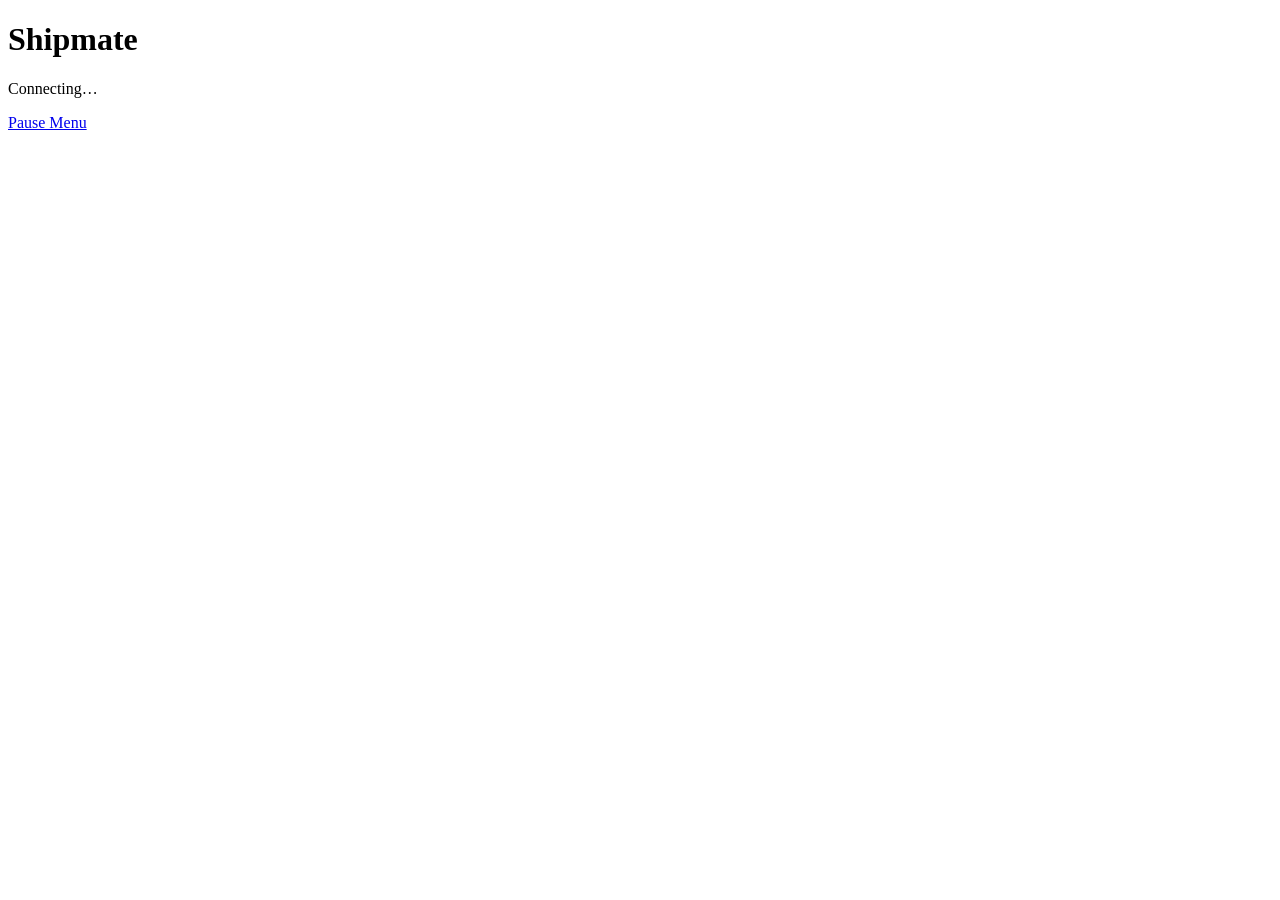
==== soh/soh/Network/Shipmate/web/checklist.html @ e3509a74 "Shipmate: rename tracker to checklist to be more accurate until rando track" ====
<!doctype html>
<html lang="en">
<meta charset="utf-8">
<meta name="viewport" content="width=device-width, initial-scale=1">
<title>Shipmate Checklist</title>
<link rel="icon" type="image/svg+xml" href="/favicon.svg">
<link rel="stylesheet" href="/checklist.css">
<header>
    <div>
        <h1>Shipmate</h1>
        <p id="status" role="status">Connecting…</p>
    </div>
    <a href="/">Pause Menu</a>
</header>
<main id="checklist" hidden>
    <section><h2>Inventory</h2><div class="grid inventory" id="inventory"></div></section>
    <section><h2>Equipment &amp; Upgrades</h2><div class="grid equipment" id="equipment"></div></section>
    <section><h2>Songs</h2><div class="grid songs" id="songs"></div></section>
    <section><h2>Dungeon Rewards &amp; Quest</h2><div class="grid quest" id="quest"></div></section>
</main>
<script src="/common.js"></script>
<script src="/checklist.js"></script>
</html>
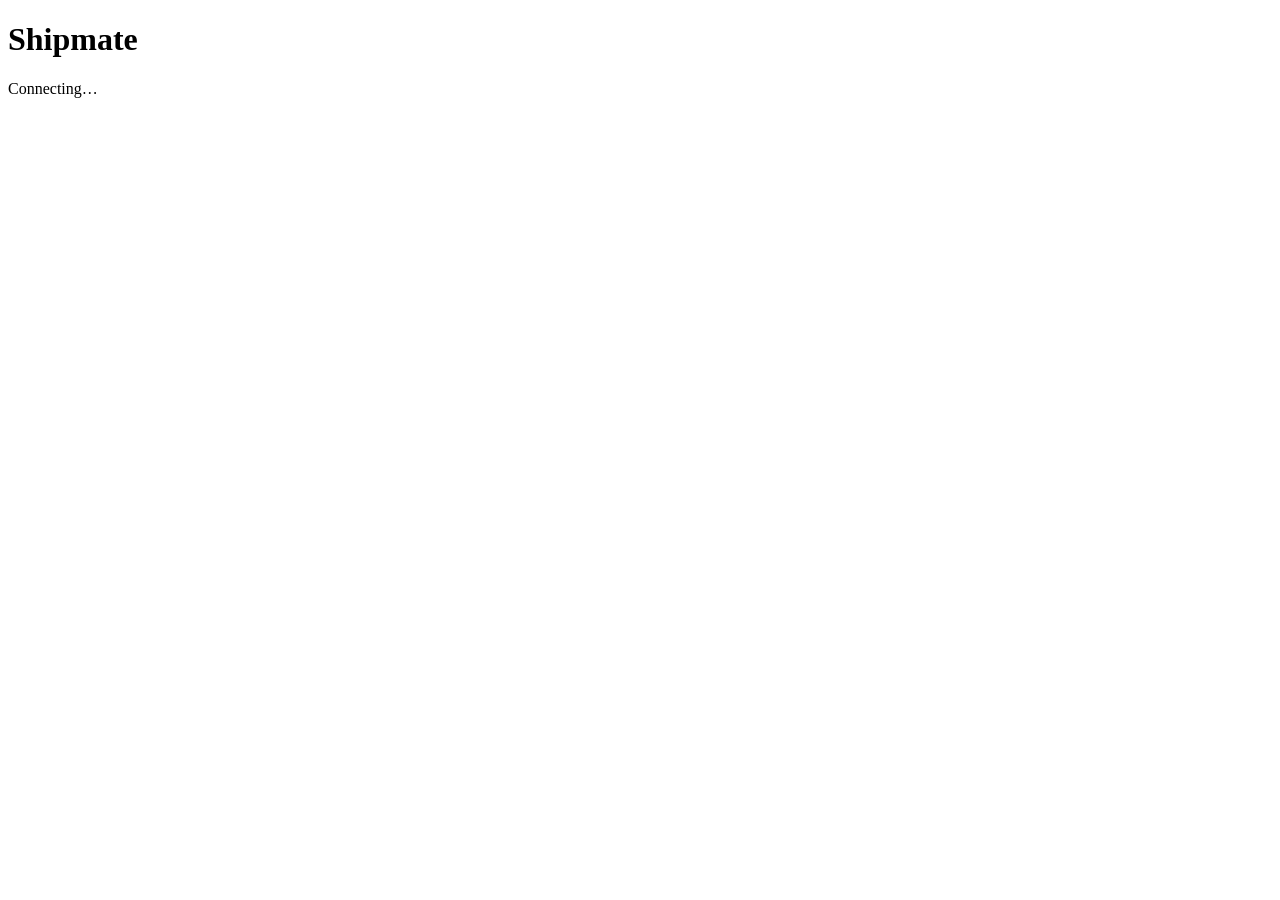
==== commit 78359cd8: "Shipmate: hamburger menu and sidebar Replaces the growing stack of corner buttons with a menu button" ====
--- a/soh/soh/Network/Shipmate/web/checklist.html
+++ b/soh/soh/Network/Shipmate/web/checklist.html
@@ -5,12 +5,12 @@
 <title>Shipmate Checklist</title>
 <link rel="icon" type="image/svg+xml" href="/favicon.svg">
 <link rel="stylesheet" href="/checklist.css">
+<link rel="stylesheet" href="/nav.css">
 <header>
     <div>
         <h1>Shipmate</h1>
         <p id="status" role="status">Connecting…</p>
     </div>
-    <a href="/">Pause Menu</a>
 </header>
 <main id="checklist" hidden>
     <section><h2>Inventory</h2><div class="grid inventory" id="inventory"></div></section>
